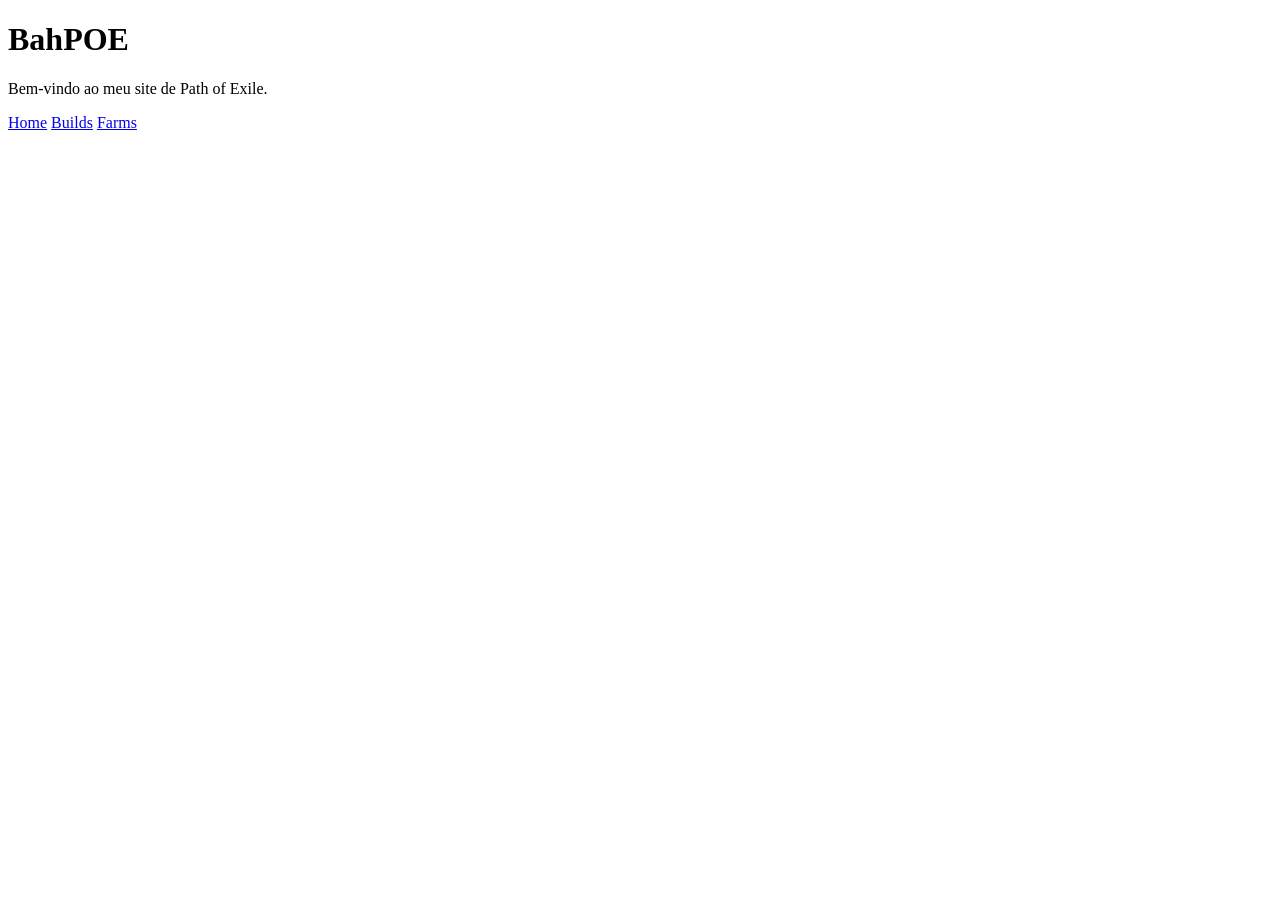
==== index.html @ faffe43f "Favicon Update 1" ====
<!DOCTYPE html>
<html lang="pt-br">
<head>
    <meta charset="UTF-8">
    <meta name="viewport" content="width=device-width, initial-scale=1.0">
    <title>BahPOE</title>

    <link rel="stylesheet" href="styles.css">
    <link rel="icon" href="favicon.ico">
</head>

<body>

<div class="container">

    <h1>BahPOE</h1>

    <p>Bem-vindo ao meu site de Path of Exile.</p>

    <nav>
        <a href="index.html">Home</a>
        <a href="builds/index.html">Builds</a>
        <a href="farms/index.html">Farms</a>
    </nav>

</div>

</body>
</html>
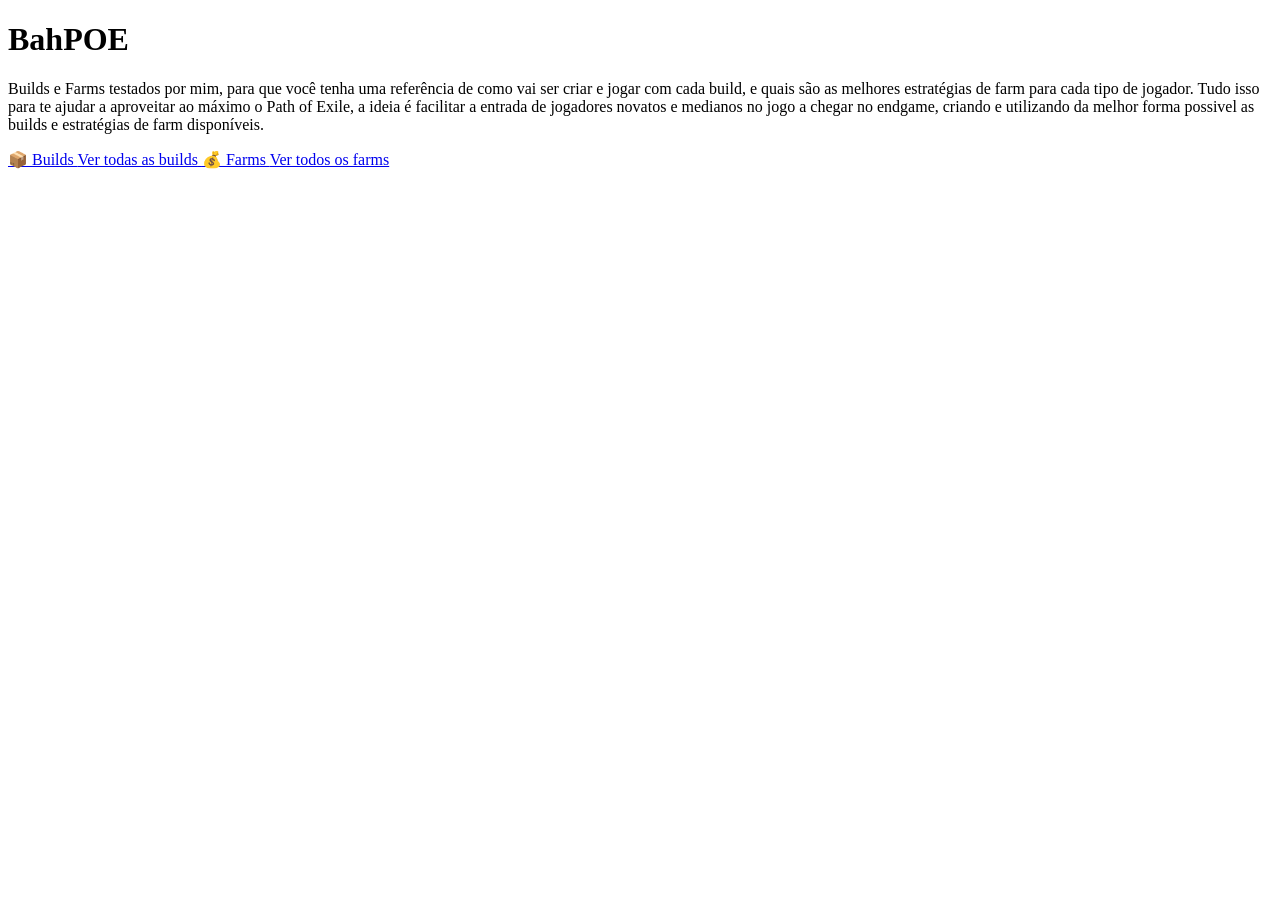
==== commit 714a7556: "Merge branch 'main' of https://github.com/giuliapages/c-digo-base" ====
--- a/index.html
+++ b/index.html
@@ -2,11 +2,10 @@
 <html lang="pt-br">
 <head>
     <meta charset="UTF-8">
-    <meta name="viewport" content="width=device-width, initial-scale=1.0">
     <title>BahPOE</title>
 
     <link rel="stylesheet" href="styles.css">
-    <link rel="icon" href="favicon.ico">
+    <link rel="icon" href="favicon.ico?v=2">
 </head>
 
 <body>
@@ -15,13 +14,23 @@
 
     <h1>BahPOE</h1>
 
-    <p>Bem-vindo ao meu site de Path of Exile.</p>
+    <p class="subtitle">
+        Builds e Farms testados por mim, para que você tenha uma referência de como vai ser criar e jogar com cada build, e quais são as melhores estratégias de farm para cada tipo de jogador. Tudo isso para te ajudar a aproveitar ao máximo o Path of Exile, a ideia é facilitar a entrada de jogadores novatos e medianos no jogo a chegar no endgame, criando e utilizando da melhor forma possivel as builds e estratégias de farm disponíveis.
+    </p>
 
-    <nav>
-        <a href="index.html">Home</a>
-        <a href="builds/index.html">Builds</a>
-        <a href="farms/index.html">Farms</a>
-    </nav>
+    <div class="home-buttons">
+
+        <a href="builds/index.html" class="home-card">
+            📦 Builds
+            <span>Ver todas as builds</span>
+        </a>
+
+        <a href="farms/index.html" class="home-card">
+            💰 Farms
+            <span>Ver todos os farms</span>
+        </a>
+
+    </div>
 
 </div>
 
